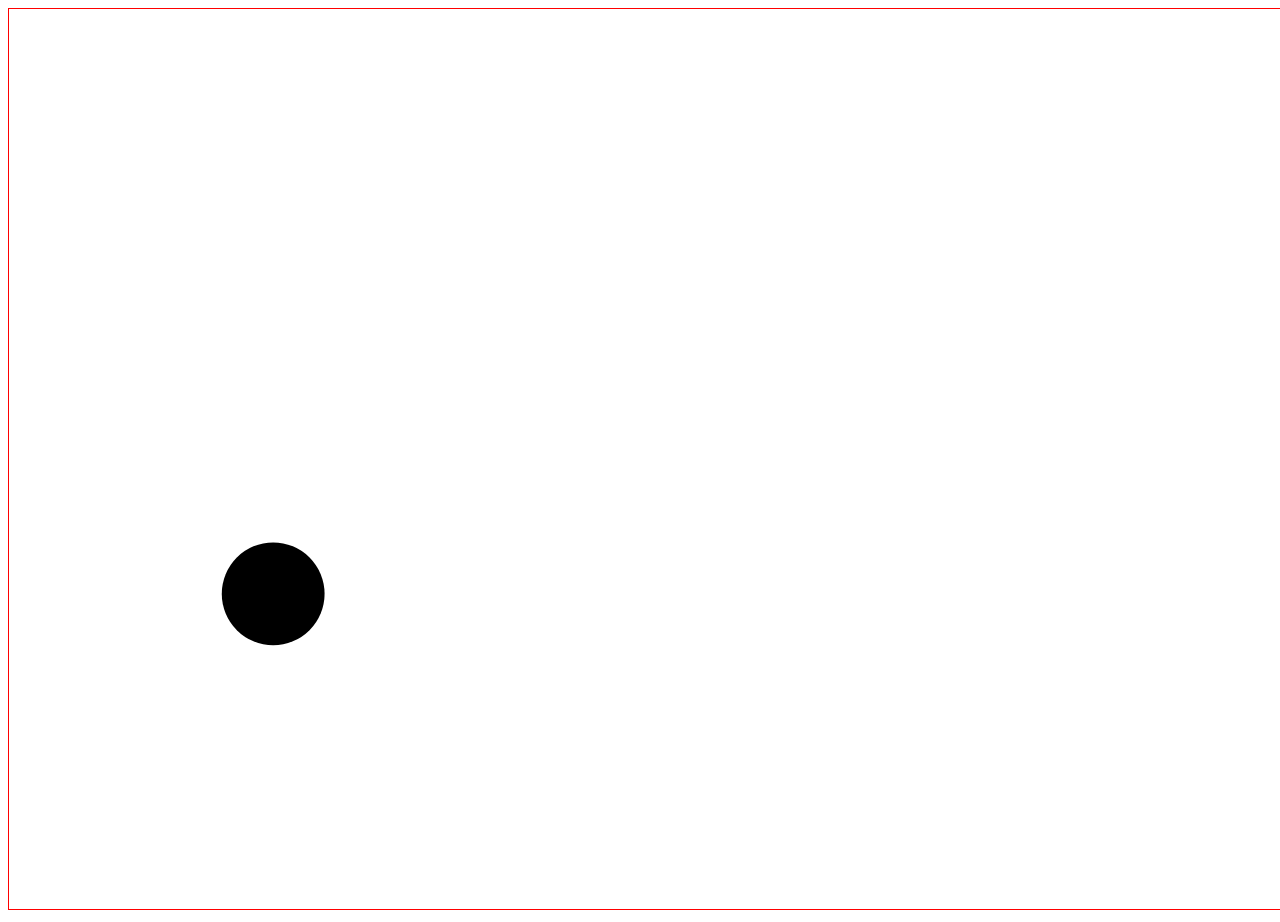
==== Logica/index.html @ 8da1df2a "Added Logic" ====
<!DOCTYPE html>
<html lang="en">
	<head>
		<meta charset="UTF-8" />
		<meta http-equiv="X-UA-Compatible" content="IE=edge" />
		<meta name="viewport" content="width=device-width, initial-scale=1.0" />
		<title>Document</title>
	</head>
	<body>
		<canvas id="canvas" style="border: 1px solid red" width="1400" height="900"
			>Canvas not supported</canvas
		>
		<!-- <div style="border: 1px solid red; width: 600px; height: 600px" id="target">
			Hello
		</div> -->
		<script src="./index.js"></script>
		<script>
			let target = document.getElementById('canvas')

			const canvas = document.getElementById('canvas')
			const ctx = canvas.getContext('2d')
			let T = 0
			let radios = 80
			let oldTimestamp = 0
			let secondsPassed = 0
			const animationSpeed = 1000
			const angle = 60
			let X0 = 0

			let Y0 = canvas.height
			let x = X0
			let y = Y0
			let speed = 0.7
			const g = 0.0005
			window.onload = init()

			function init() {
				window.requestAnimationFrame(animiationLoop)
				let shooter = new Shooter(target, callme)
				console.log('adding Events')
				shooter.addListeners()
			}

			function animiationLoop(timeStamp) {
				secondsPassed = (timeStamp - oldTimestamp) / 1000
				oldTimestamp = timeStamp
				update()
				draw()
				window.requestAnimationFrame(animiationLoop)
			}
			function update() {
				T += animationSpeed * secondsPassed
				x = speed * Math.cos((-angle * Math.PI) / 180) * T + X0
				y =
					0.5 * g * T * T + speed * Math.sin((-angle * Math.PI) / 180) * T + Y0
				radios = radios * 0.99
			}
			function draw() {
				ctx.clearRect(0, 0, canvas.width, canvas.height)
				ctx.beginPath()
				ctx.arc(x, y, radios, 0, 2 * Math.PI)
				ctx.fill()
			}
			function callme(result) {
				console.log({ result })
			}
		</script>
	</body>
</html>
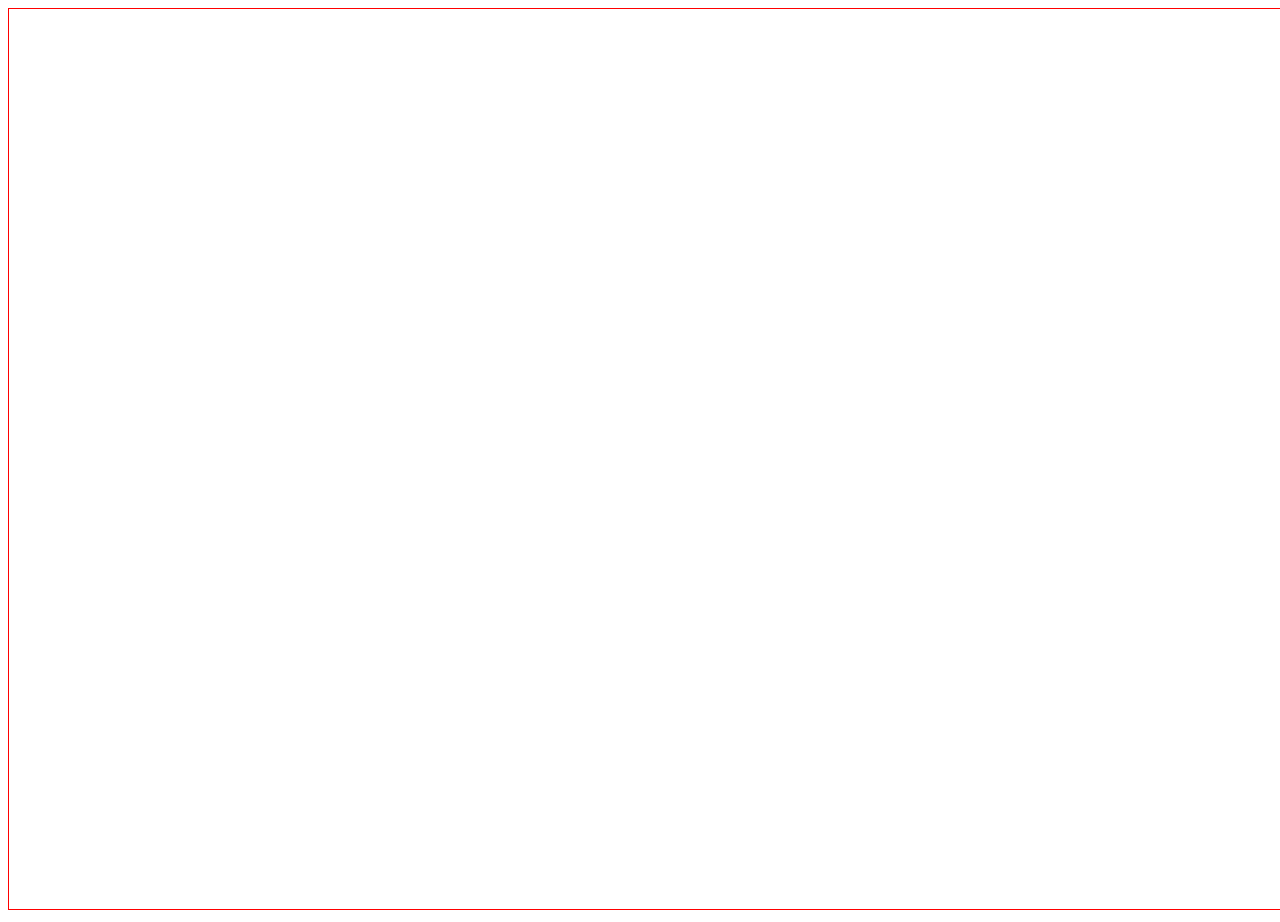
==== commit 14843c76: "Added visualisation of Ball throwing" ====
--- a/Logica/index.html
+++ b/Logica/index.html
@@ -13,7 +13,7 @@
 		<!-- <div style="border: 1px solid red; width: 600px; height: 600px" id="target">
 			Hello
 		</div> -->
-		<script src="./index.js"></script>
+		<script src="./Shooter.js"></script>
 		<script>
 			let target = document.getElementById('canvas')
 
@@ -23,37 +23,58 @@
 			let radios = 80
 			let oldTimestamp = 0
 			let secondsPassed = 0
-			const animationSpeed = 1000
-			const angle = 60
-			let X0 = 0
-
+			const animationSpeed = 10
+			let angle = 0
+			let X0 = 200
 			let Y0 = canvas.height
 			let x = X0
 			let y = Y0
-			let speed = 0.7
+			let speed = 0
+			let hipo = 0
+			let timeElapsed = 0
 			const g = 0.0005
 			window.onload = init()
-
+			function shoot(res) {
+				console.log('Shooted')
+				hipo = res.hipo
+				timeElapsed = res.timeElapsed
+				angle = res.angle
+				speed = hipo / timeElapsed
+				console.log(
+					'result from shooter shootEvent and asigne locally :',
+					hipo,
+					angle,
+					timeElapsed
+				)
+				window.requestAnimationFrame(animiationLoop)
+			}
 			function init() {
-				window.requestAnimationFrame(animiationLoop)
-				let shooter = new Shooter(target, callme)
+				let shooter = new Shooter(target, shoot)
 				console.log('adding Events')
 				shooter.addListeners()
+				// window.requestAnimationFrame(animiationLoop)
 			}
 
 			function animiationLoop(timeStamp) {
 				secondsPassed = (timeStamp - oldTimestamp) / 1000
 				oldTimestamp = timeStamp
+
 				update()
 				draw()
 				window.requestAnimationFrame(animiationLoop)
 			}
 			function update() {
+				let speed = hipo / timeElapsed
+				console.log('updating...')
+				console.log('speed:', speed)
+				console.log('angle :', angle)
+				console.log('hipo : ', hipo)
 				T += animationSpeed * secondsPassed
 				x = speed * Math.cos((-angle * Math.PI) / 180) * T + X0
 				y =
-					0.5 * g * T * T + speed * Math.sin((-angle * Math.PI) / 180) * T + Y0
-				radios = radios * 0.99
+					0.5 * g * T ** 2 + 2*speed * Math.sin((-angle * Math.PI) / 180) * T + Y0
+				radios = radios * 0.999
+				console.log('printing Circle cordination : ', x, y)
 			}
 			function draw() {
 				ctx.clearRect(0, 0, canvas.width, canvas.height)
@@ -61,9 +82,6 @@
 				ctx.arc(x, y, radios, 0, 2 * Math.PI)
 				ctx.fill()
 			}
-			function callme(result) {
-				console.log({ result })
-			}
 		</script>
 	</body>
 </html>
